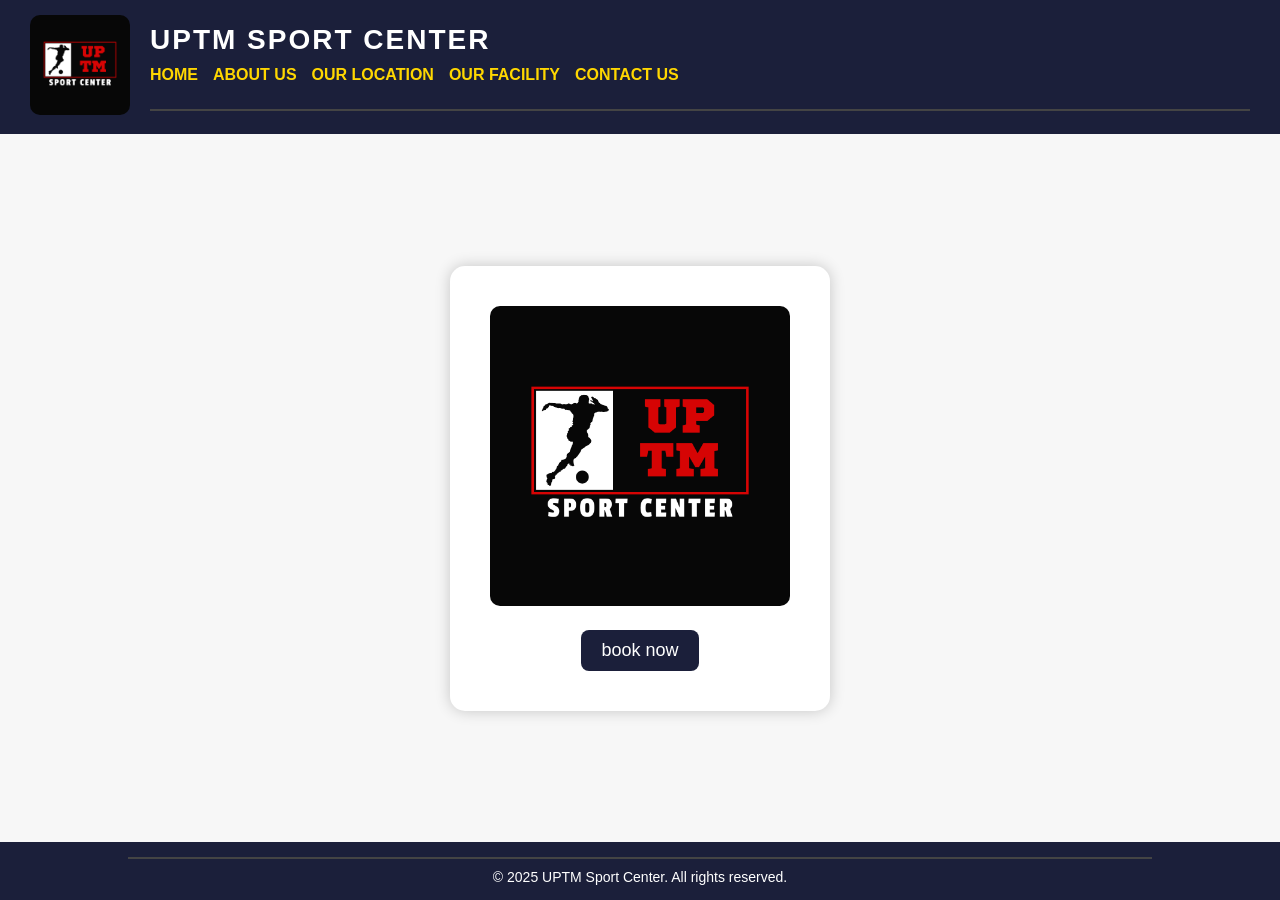
==== index.html @ 47f4e88b "latest commit message" ====
<!DOCTYPE html>
<html lang="en">
<head>
    <meta charset="UTF-8">
    <meta name="viewport" content="width=device-width, initial-scale=1.0">
    <title>homepage</title>
    <link rel="icon" type="image/png" href="logo swc.png">
    <link rel="stylesheet" type="text/css" href="style.css">
</head>
<body>
    <header>
        <div class="gambar">
            <img width="100" src="logo swc.png" alt="logo">
        </div>
        <div class="dashboard">
            <div>
                <h1>
                UPTM SPORT CENTER
                </h1>
            </div>
            
            <div class="href">
                <a href="index.html">HOME</a>
                <a href="aboutus.html">ABOUT US</a>
                <a href="ourlocation.html">OUR LOCATION</a>
                <a href="ourfacility.html">OUR FACILITY</a>
                <a href="contactus.html">CONTACT US</a>
                <hr>
            </div>
        </div>
    </header>
    <main>
        <div class="book_now">
            <img width="300" src="logo swc.png" alt="book now"><br>
            <!-- <a href="https://wa.me/601112997374?text=Hi!%20I%20would%20like%20to%20book%20a%20futsal%20court.%20Here%20are%20the%20details%3A%0A%0A*%20Name%3A%20%0A*%20Date%3A%20%0A*%20Time%3A%20%0A*%20Duration%3A%20%0A%0APlease%20let%20me%20know%20if%20this%20slot%20is%20available.%20Thanks!" target="_blank">
                <button>book now</button>
            </a> -->

            <a href="https://wa.me/601112997374?text=Hi!%20I%20would%20like%20to%20book%20a%20court.%20Here%20are%20the%20details%3A%0A%0A%E2%80%A2%20Name%3A%20%0A%E2%80%A2%20Sport%20(Badminton%2FPickleball%2FFutsal)%3A%20%0A%E2%80%A2%20Date%3A%20%0A%E2%80%A2%20Time%3A%20%0A%E2%80%A2%20Duration%3A%20%0A%0APlease%20let%20me%20know%20if%20this%20slot%20is%20available.%20Thanks!" target="_blank">
                <button>book now</button>
            </a>
        </div>
    </main>
    <footer>
        <hr>
        &copy; 2025 UPTM Sport Center. All rights reserved.
    </footer>
</body>
</html>
---- style.css ----
/* ==========================================================
   GLOBAL STYLING — Shared across all pages
   ========================================================== */
* {
    margin: 0;
    padding: 0;
    box-sizing: border-box;
    font-family: "Poppins", sans-serif;
}

body {
    background-color: #f7f7f7;
    color: #333;
    display: flex;
    flex-direction: column;
    min-height: 100vh;
}

/* ==========================================================
   HEADER
   ========================================================== */
header {
    display: flex;
    align-items: center;
    background-color: #1b1f3a;
    color: white;
    padding: 15px 30px;
    flex-wrap: wrap;
}

.gambar img {
    border-radius: 10px;
}

.dashboard, 
.aboutus, 
.contact_us, 
.ourfacility, 
.login-header, 
.register-header,
.ourlocation {
    flex: 1;
    margin-left: 20px;
}

header h1 {
    font-size: 28px;
    margin-bottom: 10px;
    letter-spacing: 2px;
}

/* ==========================================================
   NAVIGATION LINKS
   ========================================================== */
.href {
    display: flex;
    flex-wrap: wrap;
    gap: 15px;
    align-items: center;
}

.href a {
    text-decoration: none;
    color: #ffd700;
    font-weight: 600;
    transition: color 0.3s, transform 0.3s;
}

.href a:hover {
    color: #fff;
    transform: scale(1.05);
}

.href hr {
    width: 100%;
    border: 0.5px solid #444;
    margin-top: 10px;
}

/* ==========================================================
   RESPONSIVENESS
   ========================================================== */
@media (max-width: 768px) {
    header {
        flex-direction: column;
        text-align: center;
    }

    .dashboard, 
    .aboutus, 
    .contact_us, 
    .ourfacility,
    .ourlocation, 
    .login-header, 
    .register-header {
        margin-left: 0;
    }

    .href {
        justify-content: center;
    }

    .contact-container {
        flex-direction: column;
        text-align: center;
    }
    .contact-info {
        text-align: center;
    }
    
    .facility-layout img {
        width: 100%;
        height: auto;
    }
}


/* ==========================================================
   MAIN SECTION — HOMEPAGE
   ========================================================== */
main {
    flex: 1;
    display: flex;
    justify-content: center;
    align-items: center;
    padding: 50px;
    text-align: center;
}

.book_now {
    background-color: white;
    border-radius: 15px;
    box-shadow: 0 0 15px rgba(0,0,0,0.2);
    padding: 40px;
    transition: transform 0.3s ease;
}

.book_now:hover {
    transform: translateY(-5px);
}

.book_now img {
    border-radius: 10px;
    margin-bottom: 20px;
}

.book_now button {
    background-color: #1b1f3a;
    color: white;
    border: none;
    padding: 10px 20px;
    font-size: 18px;
    border-radius: 8px;
    cursor: pointer;
    transition: background 0.3s, transform 0.3s;
}

.book_now button:hover {
    background-color: #ffd700;
    color: #1b1f3a;
    transform: scale(1.05);
}


/* ==========================================================
   MAIN SECTION — ABOUT US
   ========================================================== */
.content {
    background-color: white;
    border-radius: 15px;
    box-shadow: 0 0 15px rgba(0,0,0,0.2);
    padding: 40px;
    margin: 40px auto;
    max-width: 800px;
    text-align: center;
}

.content img {
    border-radius: 10px;
    margin-bottom: 20px;
}

.content p {
    font-size: 16px;
    line-height: 1.6;
    color: #333;
    text-align: justify;
}


/* ==========================================================
   MAIN SECTION — CONTACT US
   ========================================================== */
.contact-container {
    display: flex;
    align-items: center;
    justify-content: center;
    gap: 40px;
    background-color: white;
    border-radius: 15px;
    box-shadow: 0 0 15px rgba(0,0,0,0.2);
    padding: 40px;
    margin: 50px auto;
    max-width: 900px;
    flex-wrap: wrap;
}

.contact-image img {
    border-radius: 10px;
}

.contact-info {
    max-width: 400px;
    text-align: left;
}

.contact-info h2 {
    color: #1b1f3a;
    margin-bottom: 10px;
}

.contact-info p {
    margin: 10px 0;
    font-size: 16px;
    color: #333;
}

.contact-info a {
    color: #1b1f3a;
    text-decoration: none;
    font-weight: 600;
}

.contact-info a:hover {
    color: #ffd700;
}


/* ==========================================================
   MAIN SECTION — LOGIN
   ========================================================== */
.login-container {
    background-color: white;
    border-radius: 15px;
    box-shadow: 0 0 15px rgba(0,0,0,0.2);
    padding: 40px;
    margin: 60px auto;
    max-width: 400px;
    text-align: center;
}

.login-container h2 {
    margin-bottom: 20px;
    color: #1b1f3a;
    font-size: 26px;
}

.login-form {
    display: flex;
    flex-direction: column;
    gap: 15px;
}

.login-form label {
    font-weight: bold;
    text-align: left;
}

.login-form input[type="email"],
.login-form input[type="password"] {
    padding: 10px;
    border: 1px solid #ccc;
    border-radius: 8px;
    font-size: 16px;
}

.login-form input[type="submit"],
.login-form input[type="reset"] {
    background-color: #1b1f3a;
    color: white;
    border: none;
    padding: 10px 20px;
    font-size: 16px;
    border-radius: 8px;
    cursor: pointer;
    transition: background 0.3s, transform 0.3s;
}

.login-form input[type="submit"]:hover,
.login-form input[type="reset"]:hover {
    background-color: #ffd700;
    color: #1b1f3a;
    transform: scale(1.05);
}

.login-form p {
    margin-top: 10px;
}

.login-form a {
    color: #1b1f3a;
    font-weight: bold;
    text-decoration: none;
}

.login-form a:hover {
    color: #ffd700;
}

.form-buttons {
    display: flex;
    justify-content: space-between;
    margin-top: 10px;
}


/* ==========================================================
   MAIN SECTION — REGISTER
   ========================================================== */
.register-container {
    background-color: white;
    border-radius: 15px;
    box-shadow: 0 0 15px rgba(0,0,0,0.2);
    padding: 40px;
    margin: 60px auto;
    max-width: 450px;
    text-align: center;
}

.register-container h2 {
    color: #1b1f3a;
    margin-bottom: 20px;
    font-size: 26px;
}

.register-form {
    display: flex;
    flex-direction: column;
    gap: 15px;
    text-align: left;
}

.register-form label {
    font-weight: bold;
}

.register-form input[type="text"],
.register-form input[type="email"],
.register-form input[type="password"],
.register-form input[type="tel"] {
    padding: 10px;
    border: 1px solid #ccc;
    border-radius: 8px;
    font-size: 16px;
    width: 100%;
}

.register-form input[type="submit"],
.register-form input[type="reset"] {
    background-color: #1b1f3a;
    color: white;
    border: none;
    padding: 10px 20px;
    font-size: 16px;
    border-radius: 8px;
    cursor: pointer;
    transition: background 0.3s, transform 0.3s;
}

.register-form input[type="submit"]:hover,
.register-form input[type="reset"]:hover {
    background-color: #ffd700;
    color: #1b1f3a;
    transform: scale(1.05);
}

.register-form a {
    color: #1b1f3a;
    font-weight: bold;
    text-decoration: none;
}

.register-form a:hover {
    color: #ffd700;
}

.register-form .form-buttons {
    display: flex;
    justify-content: space-between;
    margin-top: 10px;
}


/* ==========================================================
   MAIN SECTION — OUR FACILITY
   ========================================================== */
.facility-container {
    max-width: 1000px;
    margin: 50px auto;
    padding: 30px;
    background-color: white;
    border-radius: 15px;
    box-shadow: 0 0 15px rgba(0,0,0,0.2);
    text-align: center;
}

.facility-layout img {
    border-radius: 10px;
    margin-top: 15px;
    width: 100%;
    max-width: 600px;
}

.courts {
    margin-top: 40px;
}

.court {
    margin-bottom: 40px;
}

.court h3 {
    color: #1b1f3a;
    margin-bottom: 15px;
}

.court-gallery {
    display: flex;
    justify-content: center;
    gap: 15px;
    flex-wrap: wrap;
}

.court-gallery img {
    border-radius: 10px;
    transition: transform 0.3s;
}

.court-gallery img:hover {
    transform: scale(1.05);
}


/* ==========================================================
   MAIN SECTION — OUR LOCATION
   ========================================================== */
.location-section {
    text-align: center;
    padding: 40px 20px;
}

.location-section h2 {
    color: #1b1f3a;
    font-size: 28px;
    margin-bottom: 10px;
}

.location-section p {
    font-size: 16px;
    margin-bottom: 30px;
}

.map-container {
    display: flex;
    justify-content: center;
    margin-bottom: 30px;
}

.map-container iframe {
    border-radius: 10px;
    width: 90%;
    max-width: 700px;
    height: 400px;
}

.address {
    background-color: #1b1f3a;
    color: white;
    padding: 20px;
    border-radius: 10px;
    width: 90%;
    max-width: 500px;
    margin: 0 auto;
}

.address h3 {
    margin-bottom: 10px;
    color: #ffd700;
}


/* ==========================================================
   FOOTER
   ========================================================== */
footer {
    text-align: center;
    background-color: #1b1f3a;
    color: white;
    padding: 15px 0;
    font-size: 14px;
    margin-top: auto;
}

footer hr {
    width: 80%;
    margin: 0 auto 10px auto;
    border: 0.5px solid #444;
}
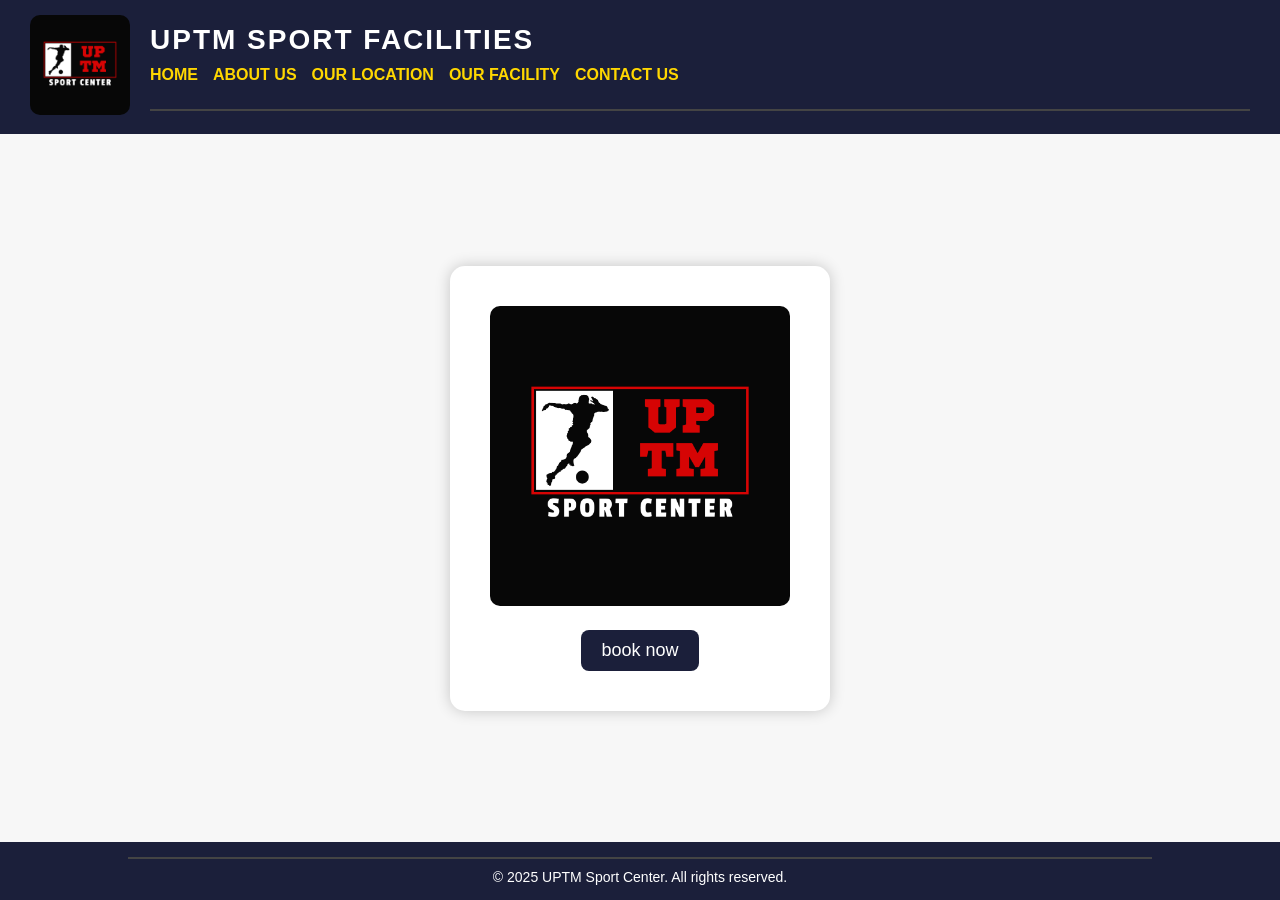
==== commit 1f0c3add: "THIS IS NEW UPDATE" ====
--- a/index.html
+++ b/index.html
@@ -15,7 +15,7 @@
         <div class="dashboard">
             <div>
                 <h1>
-                UPTM SPORT CENTER
+                UPTM SPORT FACILITIES
                 </h1>
             </div>
             
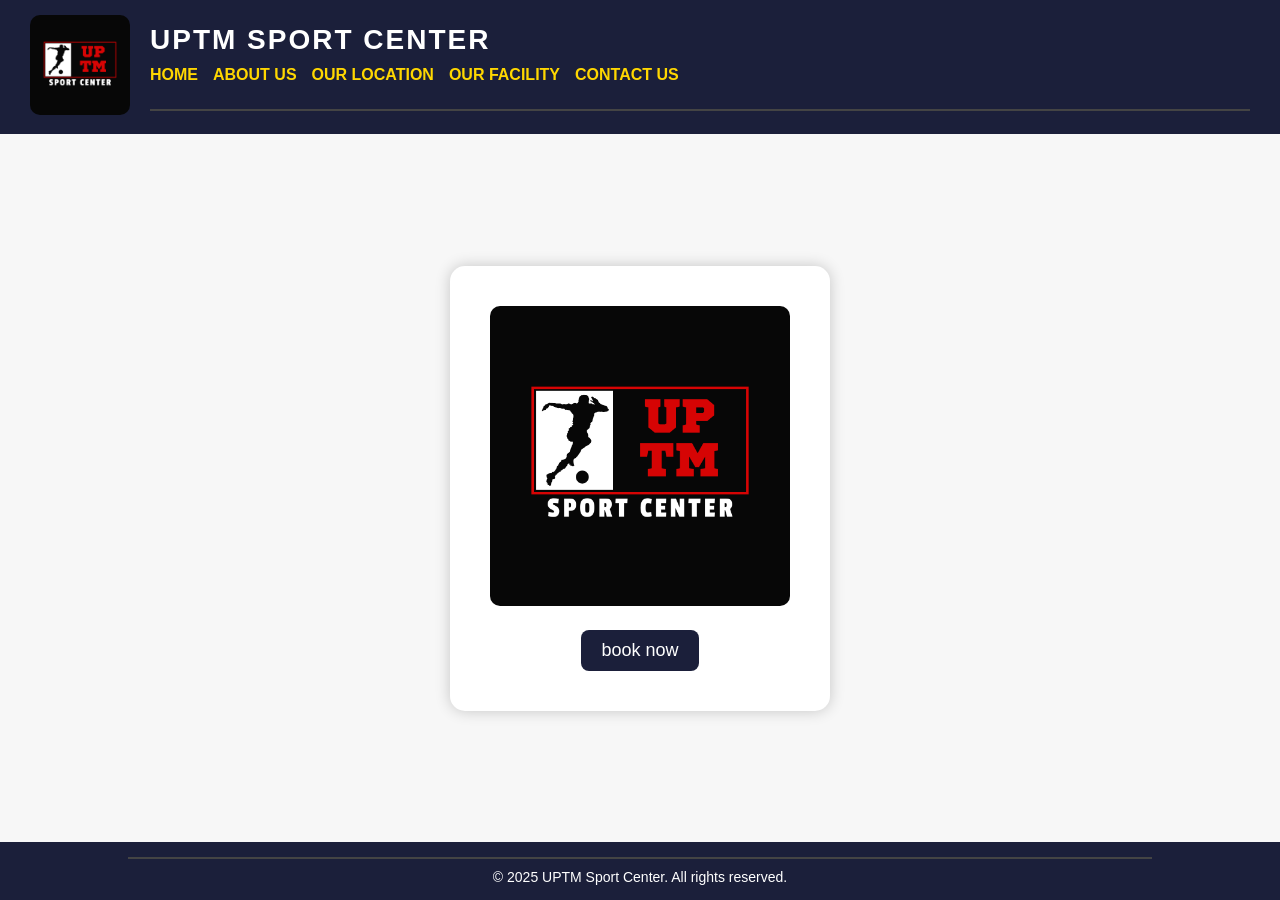
==== commit 06f6de0a: "FBJKDNKJDSN" ====
--- a/index.html
+++ b/index.html
@@ -15,7 +15,7 @@
         <div class="dashboard">
             <div>
                 <h1>
-                UPTM SPORT FACILITIES
+                UPTM SPORT CENTER
                 </h1>
             </div>
             
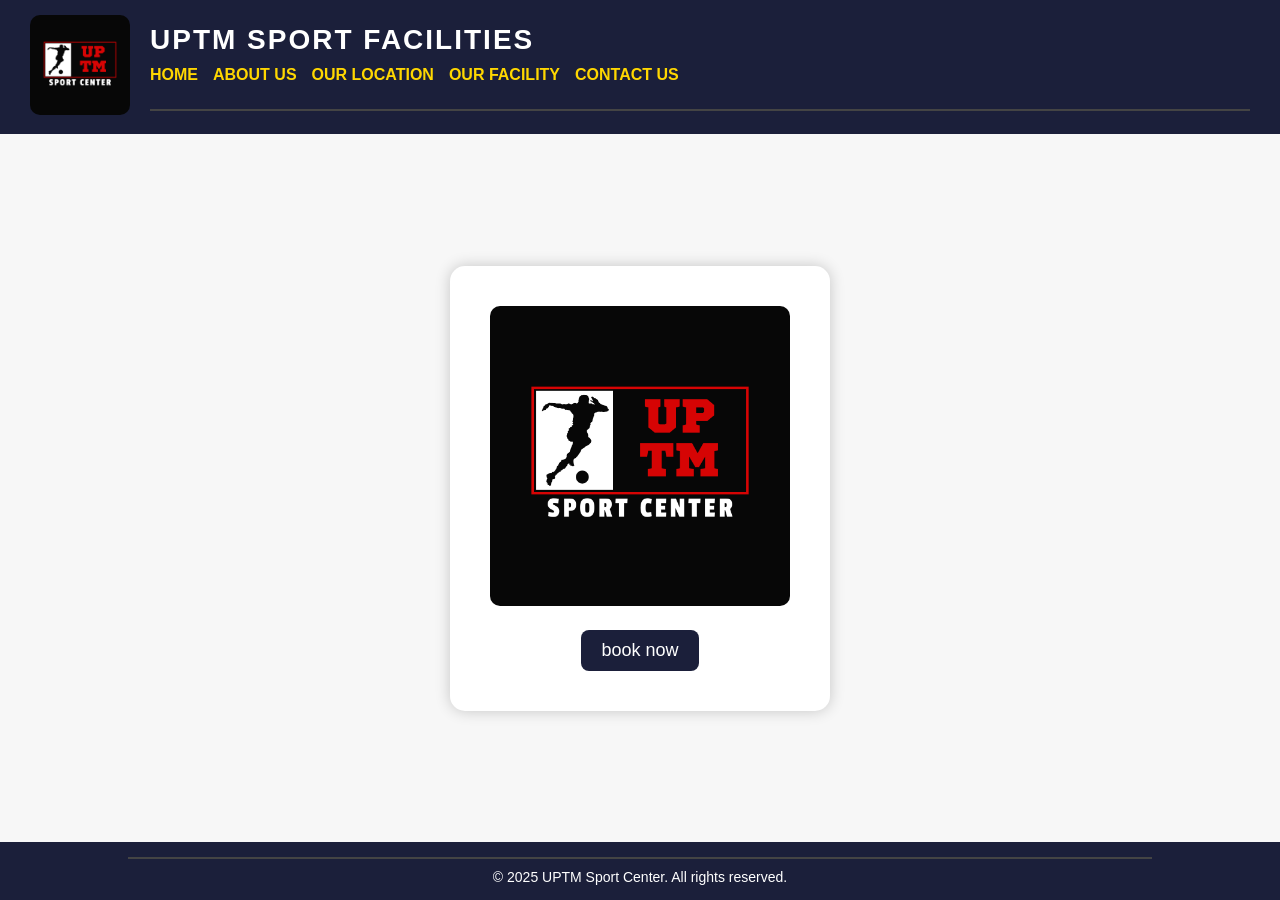
==== commit 3a1eaf93: "THIS IS THE NEW UPDATED VERSION" ====
--- a/index.html
+++ b/index.html
@@ -15,7 +15,7 @@
         <div class="dashboard">
             <div>
                 <h1>
-                UPTM SPORT CENTER
+                UPTM SPORT FACILITIES
                 </h1>
             </div>
             
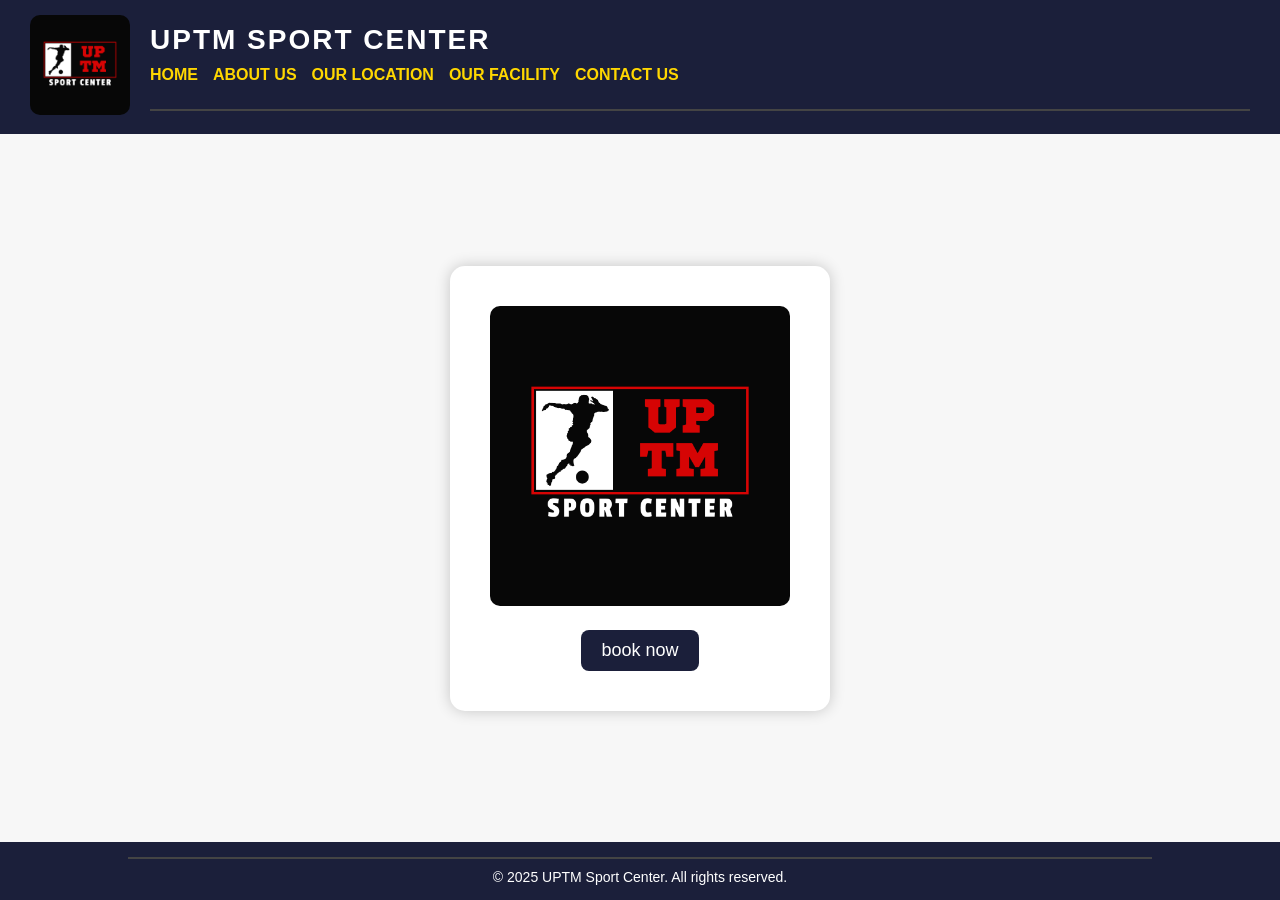
==== commit 1ec900d9: "ddkjsfnjkds" ====
--- a/index.html
+++ b/index.html
@@ -4,7 +4,6 @@
     <meta charset="UTF-8">
     <meta name="viewport" content="width=device-width, initial-scale=1.0">
     <title>homepage</title>
-    <link rel="icon" type="image/png" href="logo swc.png">
     <link rel="stylesheet" type="text/css" href="style.css">
 </head>
 <body>
@@ -15,7 +14,7 @@
         <div class="dashboard">
             <div>
                 <h1>
-                UPTM SPORT FACILITIES
+                UPTM SPORT CENTER
                 </h1>
             </div>
             
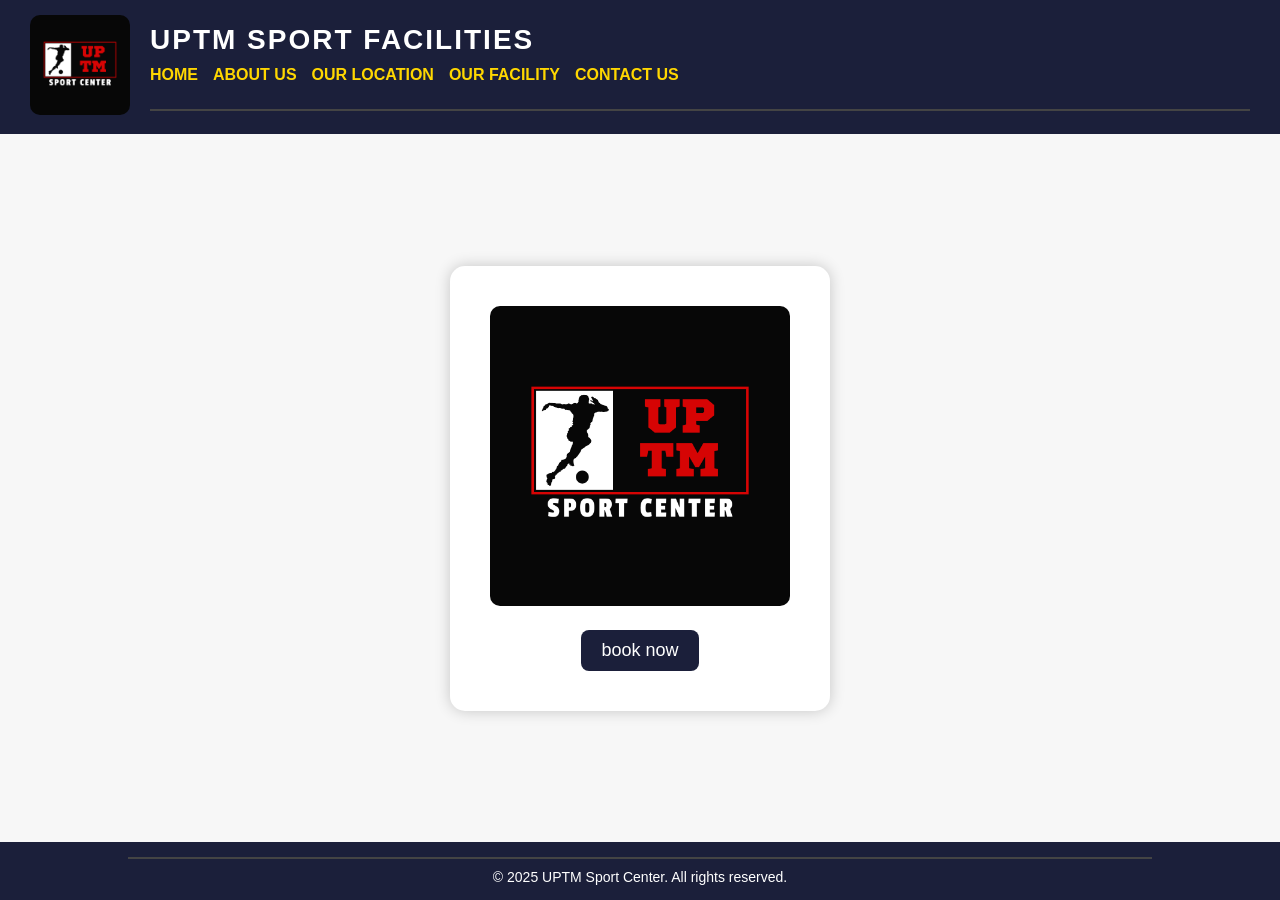
==== commit dd696fef: "THIS IS A NEW UPDATED VERSION" ====
--- a/index.html
+++ b/index.html
@@ -4,6 +4,7 @@
     <meta charset="UTF-8">
     <meta name="viewport" content="width=device-width, initial-scale=1.0">
     <title>homepage</title>
+    <link rel="icon" type="image/png" href="logo swc.png">
     <link rel="stylesheet" type="text/css" href="style.css">
 </head>
 <body>
@@ -14,7 +15,7 @@
         <div class="dashboard">
             <div>
                 <h1>
-                UPTM SPORT CENTER
+                UPTM SPORT FACILITIES
                 </h1>
             </div>
             
